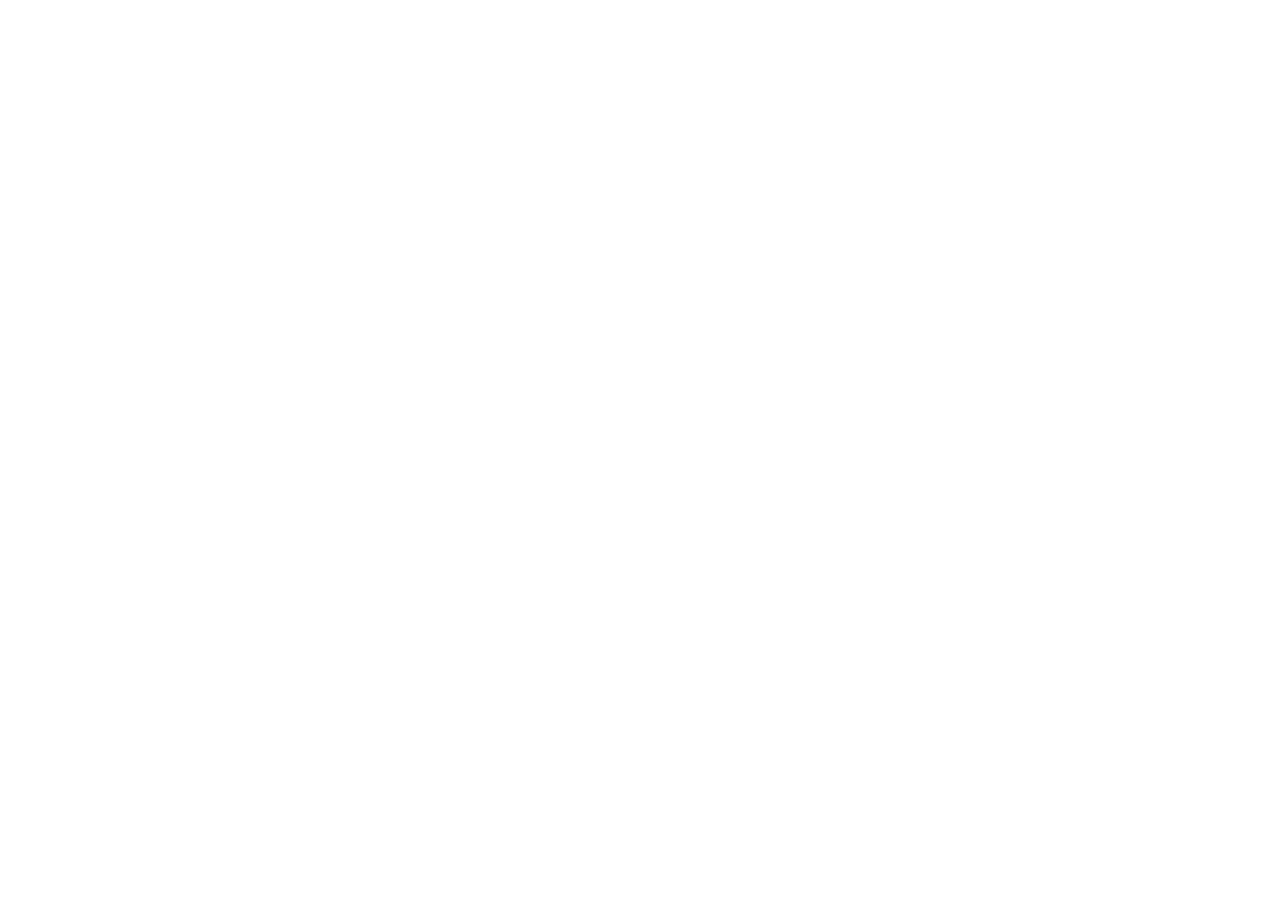
==== document.html @ 4e169ef2 "Fix playRound() after many attempts to get the right setup" ====
<!DOCTYPE html>
<html lang="en">
<head>
    <meta charset="UTF-8">
    <meta name="viewport" content="width=device-width, initial-scale=1.0">
    <title>Rock Paper Scissors</title>
</head>
<body>
    
    <script src="interactive.js"></script>
</body>
</html>
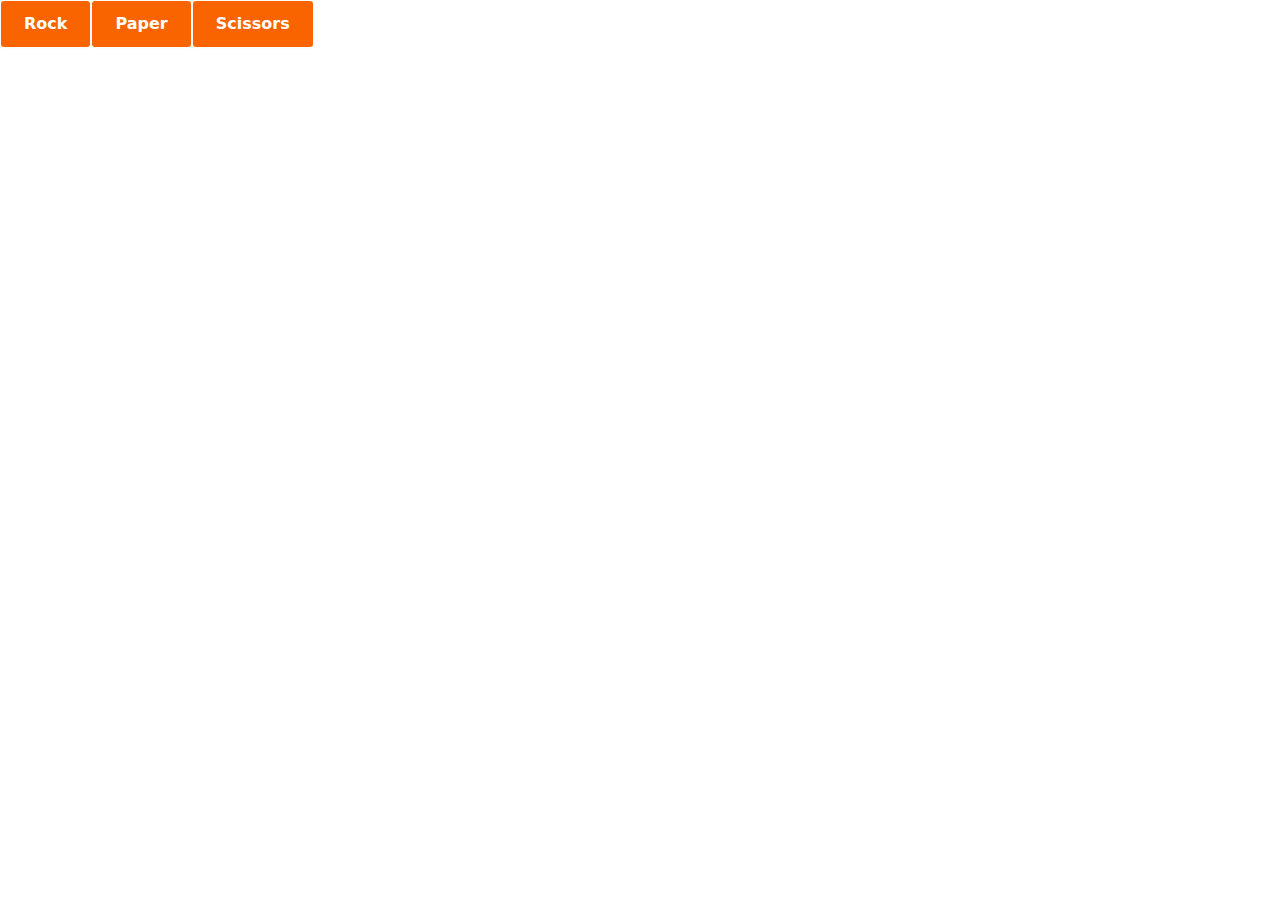
==== commit 4859d075: "Fix faulty link to CSS file" ====
--- a/document.html
+++ b/document.html
@@ -4,9 +4,20 @@
     <meta charset="UTF-8">
     <meta name="viewport" content="width=device-width, initial-scale=1.0">
     <title>Rock Paper Scissors</title>
+    <link rel="stylesheet" href="style.css">
 </head>
 <body>
-    
+    <div class="button--container">
+        <button class="ui-button">
+            Rock
+        </button>
+        <button class="ui-button">
+            Paper
+        </button>
+        <button class="ui-button">
+            Scissors
+        </button>
+    </div>
     <script src="interactive.js"></script>
 </body>
 </html>--- a/style.css
+++ b/style.css
@@ -0,0 +1,58 @@
+* {
+    box-sizing: border-box;
+}
+
+body {
+    margin: 0;
+    padding: 0;
+}
+
+.button--container {
+    display: flex;
+    flex-direction: row;
+}
+
+.ui-button {
+    align-items: center;
+    background-clip: padding-box;
+    background-color: #fa6400;
+    border: 1px solid transparent;
+    border-radius: .25rem;
+    box-shadow: rgba(0, 0, 0, 0.02) 0 1px 3px 0;
+    box-sizing: border-box;
+    color: #fff;
+    cursor: pointer;
+    display: inline-flex;
+    font-family: system-ui,-apple-system,system-ui,"Helvetica Neue",Helvetica,Arial,sans-serif;
+    font-size: 16px;
+    font-weight: 600;
+    justify-content: center;
+    line-height: 1.25;
+    margin: 0;
+    min-height: 3rem;
+    padding: calc(.875rem - 1px) calc(1.5rem - 1px);
+    position: relative;
+    text-decoration: none;
+    transition: all 250ms;
+    user-select: none;
+    -webkit-user-select: none;
+    touch-action: manipulation;
+    vertical-align: baseline;
+    width: auto;
+  }
+
+.ui-button:hover,
+.ui-button:focus {
+  background-color: #fb8332;
+  box-shadow: rgba(0, 0, 0, 0.1) 0 4px 12px;
+}
+
+.ui-button:hover {
+  transform: translateY(-1px);
+}
+
+.ui-button:active {
+  background-color: #c85000;
+  box-shadow: rgba(0, 0, 0, .06) 0 2px 4px;
+  transform: translateY(0);
+}
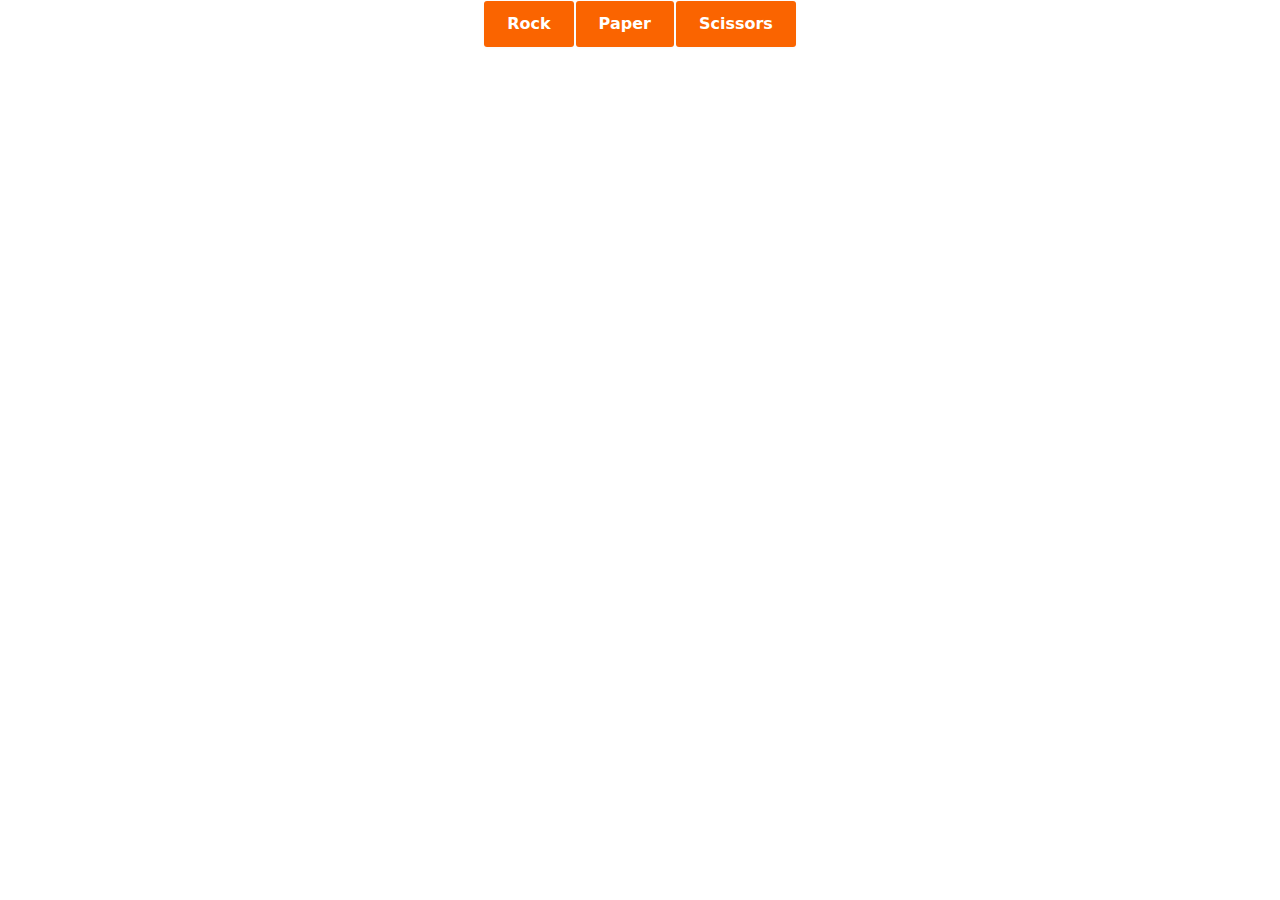
==== commit c0250912: "Added CSS design to center counter and log" ====
--- a/document.html
+++ b/document.html
@@ -5,19 +5,18 @@
     <meta name="viewport" content="width=device-width, initial-scale=1.0">
     <title>Rock Paper Scissors</title>
     <link rel="stylesheet" href="style.css">
+    <link rel="preconnect" href="https://fonts.googleapis.com">
+    <link rel="preconnect" href="https://fonts.gstatic.com" crossorigin>
+    <link href="https://fonts.googleapis.com/css2?family=Karla:wght@700&display=swap" rel="stylesheet">
 </head>
 <body>
     <div class="button--container">
-        <button class="ui-button">
-            Rock
-        </button>
-        <button class="ui-button">
-            Paper
-        </button>
-        <button class="ui-button">
-            Scissors
-        </button>
+        <button class="ui-button">Rock</button>
+        <button class="ui-button">Paper</button>
+        <button class="ui-button">Scissors</button>
     </div>
+    <div id="sum--count"></div>
+    <div id="rounds-log"></div>
     <script src="interactive.js"></script>
 </body>
 </html>--- a/style.css
+++ b/style.css
@@ -10,6 +10,18 @@
 .button--container {
     display: flex;
     flex-direction: row;
+    justify-content: center;
+}
+p, h2 {
+    font-family: Karla;
+}
+
+#sum--count, #rounds-log {
+  display: flex;
+  flex-direction: column;
+  align-items: center;
+  justify-content: center;
+
 }
 
 .ui-button {
